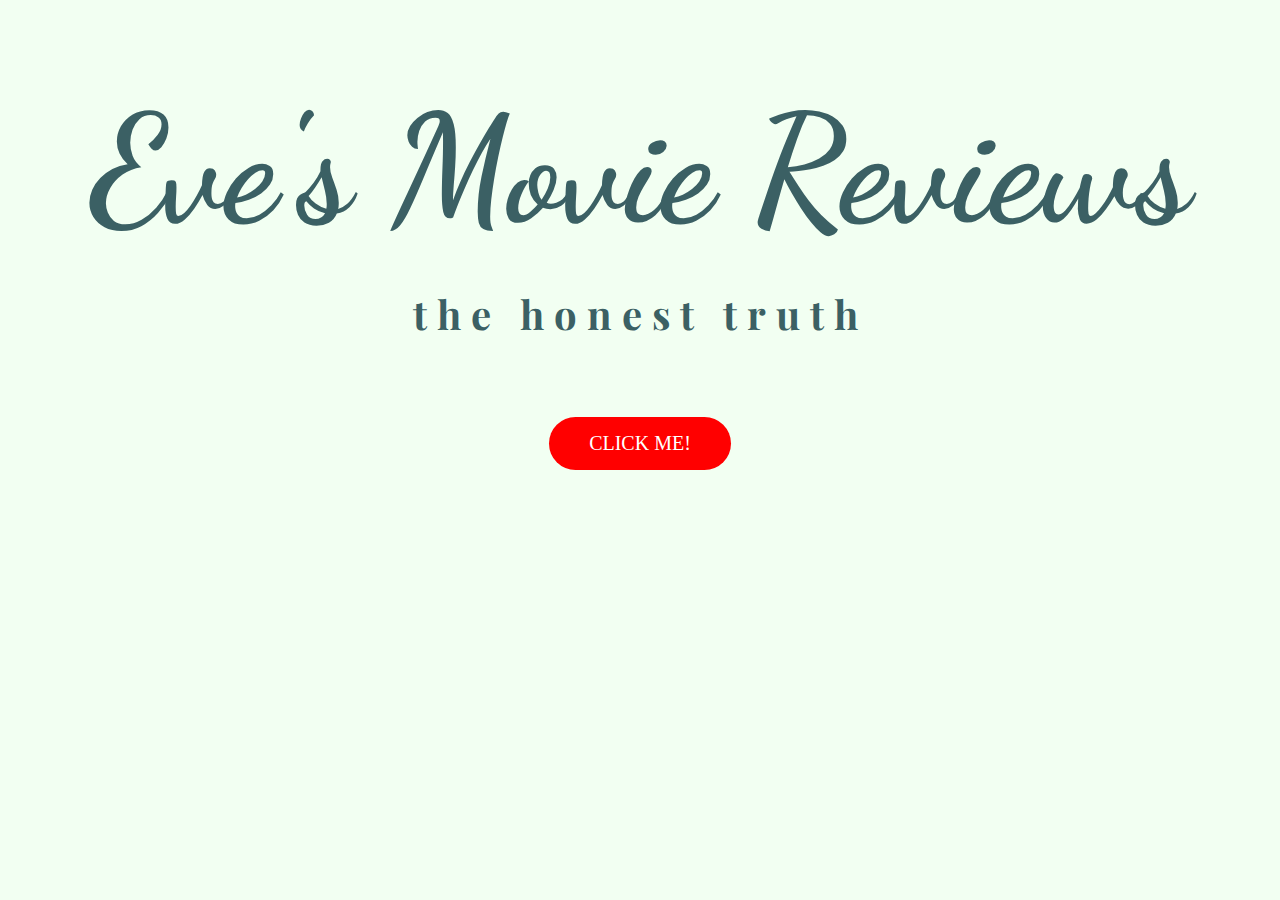
==== index.html @ e5dd2bc9 "worked in class" ====
<html lang="en">
<head>
    <meta charset="UTF-8">
    <meta name="viewport" content="width=device-width, initial-scale=1.0">
    <link rel="stylesheet" href="style.css">
    <link href="https://fonts.googleapis.com/css2?family=Dancing+Script:wght@700&family=Merriweather&family=Playfair+Display:wght@500&display=swap" rel="stylesheet">
    <title>Eve's Blog</title>
</head>
<body>
    <header>
        <h1 class="title">Eve's Movie Reviews</h1>
        <h1 class="smaller-title">the honest truth</h1>
    </header>
    <div class="container">
        <a href="#" class="btn btn-red">Click Me!</a>
    </div> 
</body>
</html>
---- style.css ----
html,
body {
  font-size: 62.5%;
  padding: 0;
  margin: 0;
  -webkit-box-sizing: border-box;
          box-sizing: border-box;
}

html,
body {
  font-size: 62.5%;
  padding: 0;
  margin: 0;
  -webkit-box-sizing: border-box;
          box-sizing: border-box;
}

.btn,
.btn:link,
.btn:visited {
  text-transform: uppercase;
  text-decoration: none;
  padding: 1.5rem 4rem;
  background-color: red;
  margin: 1rem auto;
  font-size: 2rem;
  border-radius: 10rem;
  -webkit-transition: all 0.3s;
  transition: all 0.3s;
}

.btn-red {
  background-color: color(red);
  color: #ffffff;
}

.btn:hover {
  -webkit-transform: translateY(-2px);
          transform: translateY(-2px);
}

html,
body {
  margin: 0;
  padding: 0;
  -webkit-box-sizing: border-box;
          box-sizing: border-box;
  font-size: 62.5%;
  background: #f2fff2;
}

.title {
  color: #3b6064ff;
  font-size: 15rem;
  font-family: "Dancing Script";
  padding-top: 8rem;
  text-align: center;
  margin: 0;
}

.smaller-title {
  color: #3b6064ff;
  font-size: 4rem;
  font-family: "Playfair Display";
  text-align: center;
  letter-spacing: 1rem;
  padding-bottom: 3rem;
}

.movie-title {
  color: #87bba2ff;
  font-size: 8rem;
  font-family: "Merriweather";
  margin: 0;
  padding-bottom: 2rem;
}

.subtitle {
  color: #55828bff;
  font-size: 3rem;
  font-family: "Helvetica";
  font-style: italic;
  font-weight: 100;
  margin: 0;
  padding-bottom: 2rem;
}

.container {
  margin: 2rem auto;
  width: 80vw;
  display: -webkit-box;
  display: -ms-flexbox;
  display: flex;
  -webkit-box-orient: vertical;
  -webkit-box-direction: normal;
      -ms-flex-direction: column;
          flex-direction: column;
  -ms-flex-pack: distribute;
      justify-content: space-around;
  padding: 1rem;
  font-size: 1.5rem;
  -webkit-box-align: center;
      -ms-flex-align: center;
          align-items: center;
  text-align: center;
}

.box {
  background-color: #d6edd6;
  height: auto;
  padding: 8rem;
  margin: 4rem;
  border-radius: 2rem;
}

.box-1 {
  margin-top: 0;
}

/* .content {
  display: flex;
  flex-flow: row wrap;
  align-content: space-between;
} */
.movie-img {
  height: auto;
  width: 50%;
  padding-top: 2rem;
  padding-right: 4rem;
  float: left;
}

.movie-img-ms {
  height: auto;
  width: 50%;
  padding-top: 2rem;
  padding-left: 4rem;
  float: right;
}

.text-summary {
  color: #364958ff;
  font-family: "Playfair Display";
  margin-top: 1rem;
  font-size: 4rem;
}

.text-float-right {
  float: right;
}

.readmore {
  text-align: center;
  font-family: "Playfair Display";
  font-size: 5rem;
  margin: 0;
  padding-top: 2rem;
}

a {
  text-decoration: none;
  color: #364958ff;
}

a:hover {
  color: #87bba2ff;
}
/*# sourceMappingURL=style.css.map */
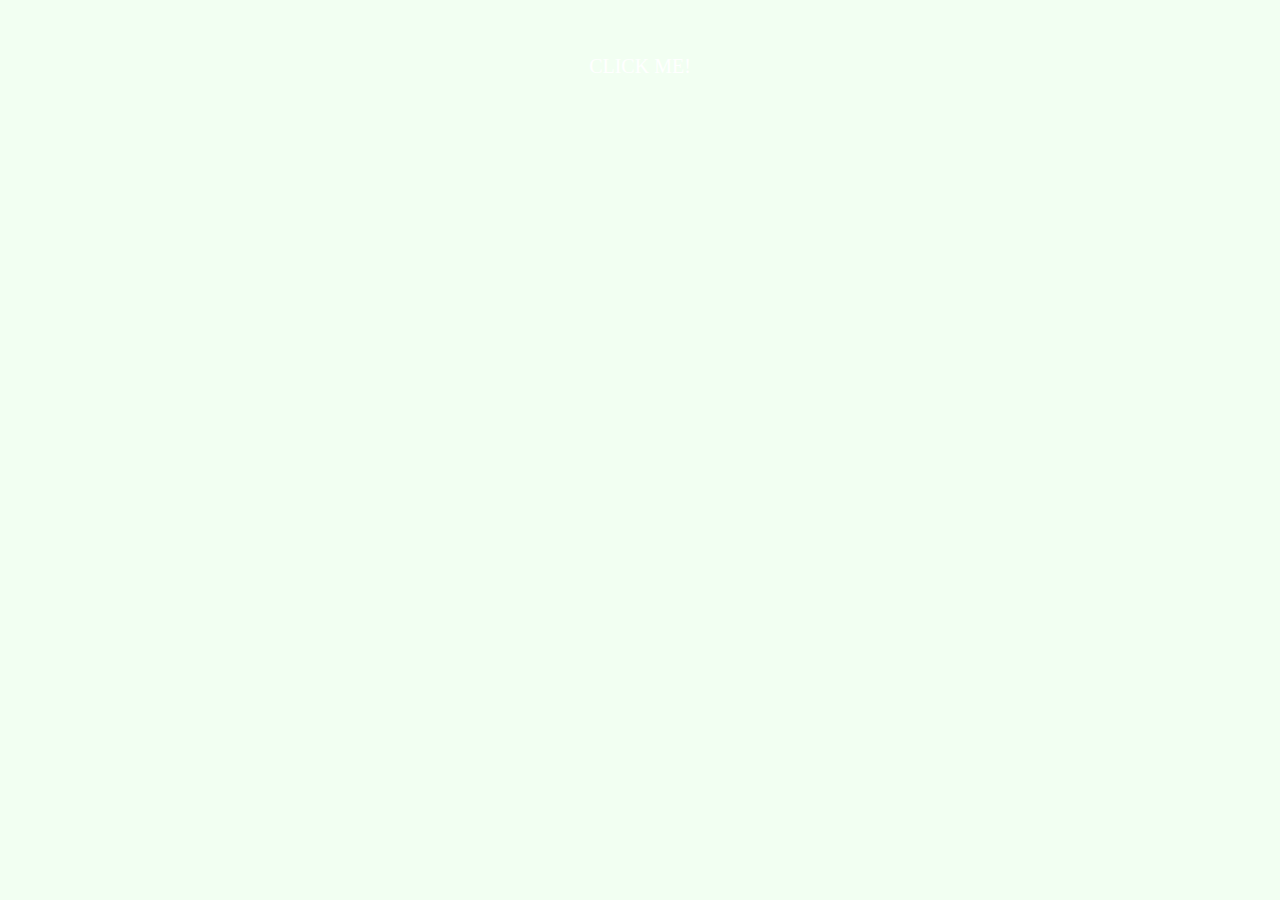
==== commit f353b27a: "problems" ====
--- a/index.html
+++ b/index.html
@@ -2,15 +2,12 @@
 <head>
     <meta charset="UTF-8">
     <meta name="viewport" content="width=device-width, initial-scale=1.0">
-    <link rel="stylesheet" href="style.css">
+    <link rel="stylesheet" 
+    href="style.css">
     <link href="https://fonts.googleapis.com/css2?family=Dancing+Script:wght@700&family=Merriweather&family=Playfair+Display:wght@500&display=swap" rel="stylesheet">
     <title>Eve's Blog</title>
 </head>
 <body>
-    <header>
-        <h1 class="title">Eve's Movie Reviews</h1>
-        <h1 class="smaller-title">the honest truth</h1>
-    </header>
     <div class="container">
         <a href="#" class="btn btn-red">Click Me!</a>
     </div> 
--- a/style.css
+++ b/style.css
@@ -22,7 +22,6 @@
   text-transform: uppercase;
   text-decoration: none;
   padding: 1.5rem 4rem;
-  background-color: red;
   margin: 1rem auto;
   font-size: 2rem;
   border-radius: 10rem;
@@ -31,13 +30,28 @@
 }
 
 .btn-red {
-  background-color: color(red);
   color: #ffffff;
 }
 
 .btn:hover {
   -webkit-transform: translateY(-2px);
           transform: translateY(-2px);
+  -webkit-box-shadow: 0 10px 0.5rem rgba(0, 0, 0, 0.6);
+          box-shadow: 0 10px 0.5rem rgba(0, 0, 0, 0.6);
+}
+
+.btn::after {
+  content: "";
+  display: inline-block;
+  height: 100%;
+  width: 100%;
+  border-radius: 10rem;
+  position: absolute;
+  top: 0;
+  left: 0;
+  z-index: -1;
+  -webkit-transition: all 0.3s;
+  transition: all 0.3s;
 }
 
 html,
@@ -48,42 +62,6 @@
           box-sizing: border-box;
   font-size: 62.5%;
   background: #f2fff2;
-}
-
-.title {
-  color: #3b6064ff;
-  font-size: 15rem;
-  font-family: "Dancing Script";
-  padding-top: 8rem;
-  text-align: center;
-  margin: 0;
-}
-
-.smaller-title {
-  color: #3b6064ff;
-  font-size: 4rem;
-  font-family: "Playfair Display";
-  text-align: center;
-  letter-spacing: 1rem;
-  padding-bottom: 3rem;
-}
-
-.movie-title {
-  color: #87bba2ff;
-  font-size: 8rem;
-  font-family: "Merriweather";
-  margin: 0;
-  padding-bottom: 2rem;
-}
-
-.subtitle {
-  color: #55828bff;
-  font-size: 3rem;
-  font-family: "Helvetica";
-  font-style: italic;
-  font-weight: 100;
-  margin: 0;
-  padding-bottom: 2rem;
 }
 
 .container {
@@ -105,65 +83,4 @@
           align-items: center;
   text-align: center;
 }
-
-.box {
-  background-color: #d6edd6;
-  height: auto;
-  padding: 8rem;
-  margin: 4rem;
-  border-radius: 2rem;
-}
-
-.box-1 {
-  margin-top: 0;
-}
-
-/* .content {
-  display: flex;
-  flex-flow: row wrap;
-  align-content: space-between;
-} */
-.movie-img {
-  height: auto;
-  width: 50%;
-  padding-top: 2rem;
-  padding-right: 4rem;
-  float: left;
-}
-
-.movie-img-ms {
-  height: auto;
-  width: 50%;
-  padding-top: 2rem;
-  padding-left: 4rem;
-  float: right;
-}
-
-.text-summary {
-  color: #364958ff;
-  font-family: "Playfair Display";
-  margin-top: 1rem;
-  font-size: 4rem;
-}
-
-.text-float-right {
-  float: right;
-}
-
-.readmore {
-  text-align: center;
-  font-family: "Playfair Display";
-  font-size: 5rem;
-  margin: 0;
-  padding-top: 2rem;
-}
-
-a {
-  text-decoration: none;
-  color: #364958ff;
-}
-
-a:hover {
-  color: #87bba2ff;
-}
 /*# sourceMappingURL=style.css.map */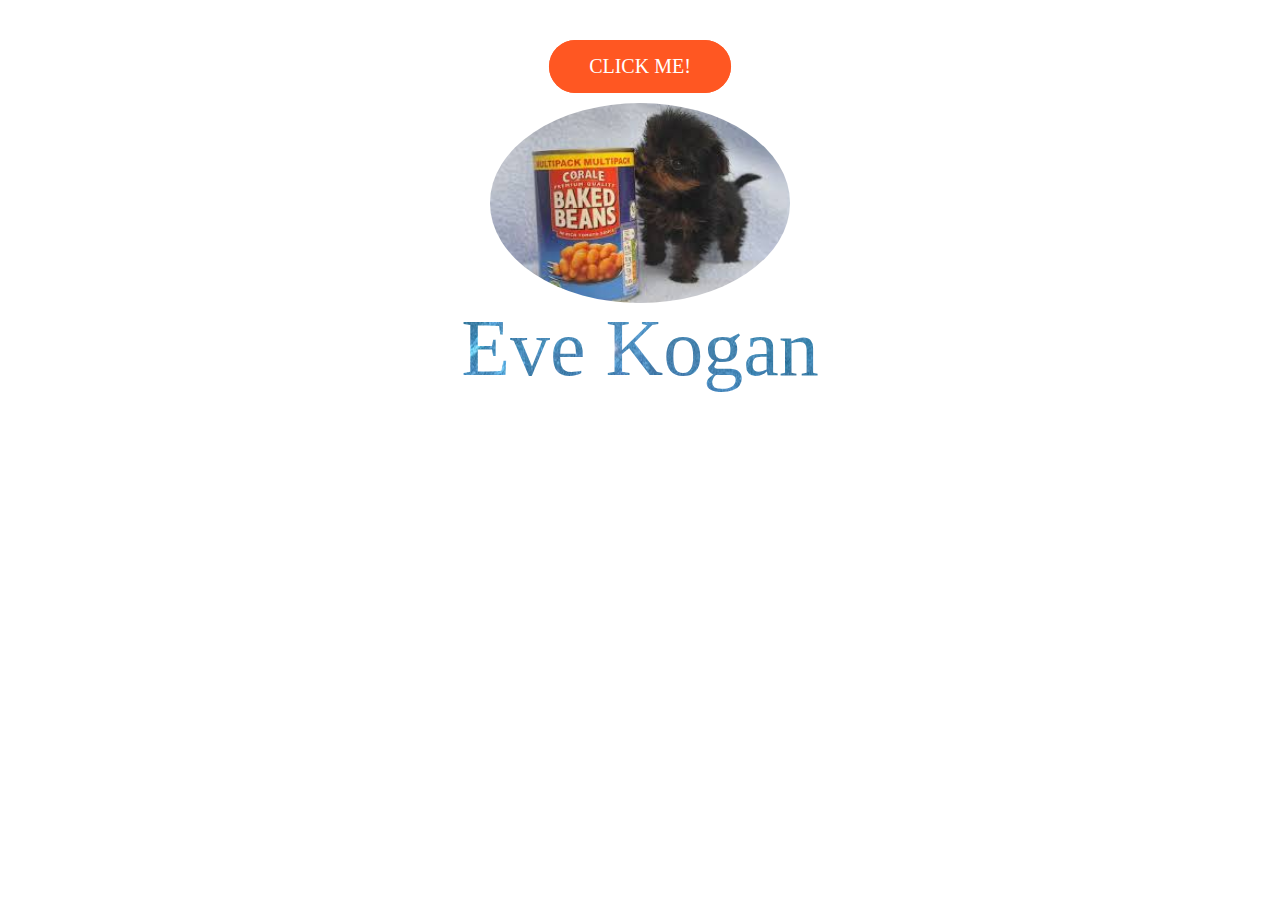
==== commit 08087e88: "done with video 2" ====
--- a/index.html
+++ b/index.html
@@ -10,6 +10,8 @@
 <body>
     <div class="container">
         <a href="#" class="btn btn-red">Click Me!</a>
+        <img src="media/dog.jpg" alt="" class="dog">
+        <div class= "text-effect">Eve Kogan</div>
     </div> 
 </body>
 </html>--- a/style.css
+++ b/style.css
@@ -18,19 +18,27 @@
 
 .btn,
 .btn:link,
-.btn:visited {
+.btn-visited {
   text-transform: uppercase;
   text-decoration: none;
   padding: 1.5rem 4rem;
+  background-color: #ff5722;
   margin: 1rem auto;
   font-size: 2rem;
   border-radius: 10rem;
   -webkit-transition: all 0.3s;
   transition: all 0.3s;
+  position: relative;
 }
 
 .btn-red {
-  color: #ffffff;
+  background-color: #ff5722;
+  color: #fff;
+}
+
+.btn-red::after {
+  background-color: #ff5722;
+  color: #fff;
 }
 
 .btn:hover {
@@ -54,6 +62,70 @@
   transition: all 0.3s;
 }
 
+.btn:hover::after {
+  -webkit-transform: scaleX(1.5) scaleY(1.6);
+          transform: scaleX(1.5) scaleY(1.6);
+  opacity: 0;
+}
+
+.btn:active {
+  -webkit-transform: translateY(-1px);
+          transform: translateY(-1px);
+  -webkit-transform: scaleX(1.5) scaleY(1.6);
+          transform: scaleX(1.5) scaleY(1.6);
+  -webkit-box-shadow: 0 0.5rem 1rem rgba(0, 0, 0, 0.2);
+          box-shadow: 0 0.5rem 1rem rgba(0, 0, 0, 0.2);
+}
+
+html,
+body {
+  font-size: 62.5%;
+  padding: 0;
+  margin: 0;
+  -webkit-box-sizing: border-box;
+          box-sizing: border-box;
+}
+
+.dog {
+  height: 20rem;
+  -webkit-transition: all 0.3s;
+  transition: all 0.3s;
+  border-radius: 50%;
+}
+
+.dog:hover {
+  border-radius: 0;
+  -webkit-filter: grayscale(100%);
+          filter: grayscale(100%);
+  -webkit-transform: scale(1.3);
+          transform: scale(1.3);
+}
+
+html,
+body {
+  font-size: 62.5%;
+  padding: 0;
+  margin: 0;
+  -webkit-box-sizing: border-box;
+          box-sizing: border-box;
+}
+
+.text-effect {
+  background-image: url("./media/space.jpg");
+  background-position: center;
+  color: transparent;
+  font-size: 8rem;
+  -webkit-background-clip: text;
+  -webkit-transition: all 0.3s;
+  transition: all 0.3s;
+}
+
+.text-effect:hover {
+  -webkit-transform: skewY(-10deg);
+          transform: skewY(-10deg);
+  letter-spacing: 3rem;
+}
+
 html,
 body {
   margin: 0;
@@ -61,7 +133,6 @@
   -webkit-box-sizing: border-box;
           box-sizing: border-box;
   font-size: 62.5%;
-  background: #f2fff2;
 }
 
 .container {
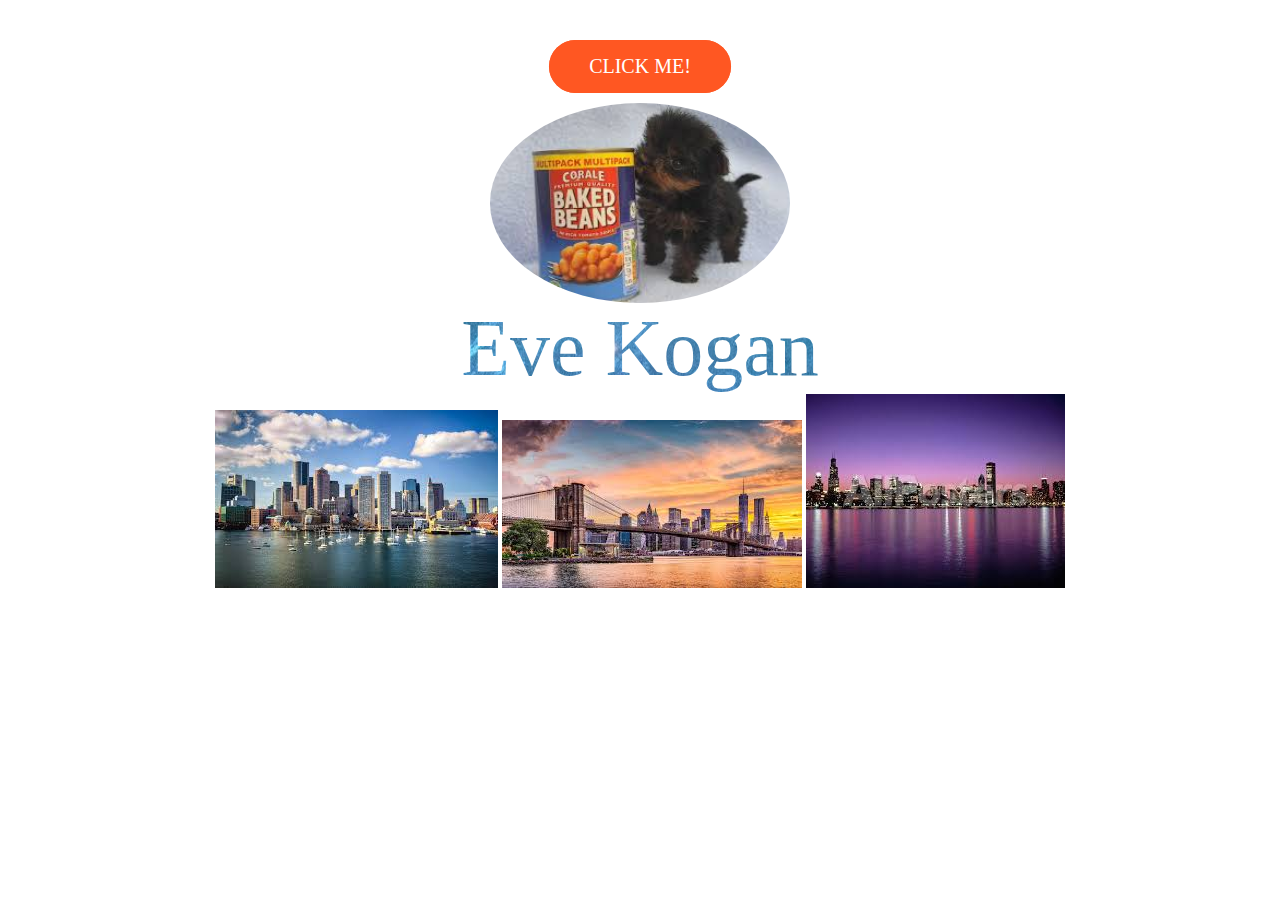
==== commit f306140f: "video 3 progress" ====
--- a/index.html
+++ b/index.html
@@ -12,6 +12,13 @@
         <a href="#" class="btn btn-red">Click Me!</a>
         <img src="media/dog.jpg" alt="" class="dog">
         <div class= "text-effect">Eve Kogan</div>
+        <div class= "cities-parent">
+            <div class= "city-gallery">
+                <img src="media/boston.jpg" alt="" class="city-photo city-photo-1" />
+                <img src="media/nyc.jpg" alt="" class="city-photo city-photo-2" />
+                <img src="media/chicago.jpg" alt="" class="city-photo city-photo-3" />
+            </div>
+        </div>
     </div> 
 </body>
 </html>